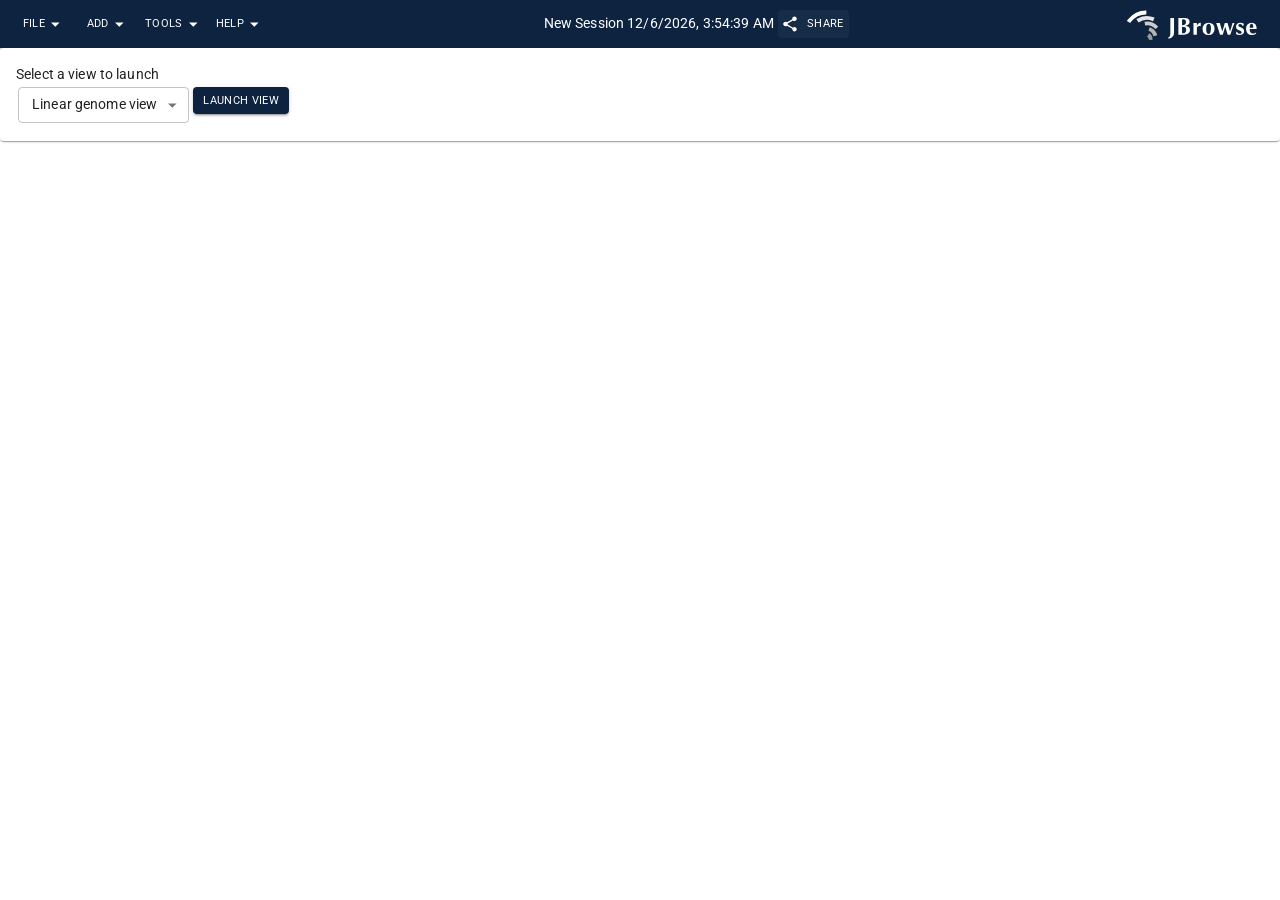
==== data/processed/jbrowse-app/index.html @ 56229f41 "Initial Konjac Gene Explorer site" ====
<!doctype html><html lang="en"><head><meta charset="utf-8"/><link rel="shortcut icon" href="favicon.ico"/><meta name="viewport" content="width=device-width,initial-scale=1"/><meta name="theme-color" content="#000000"/><meta name="description" content="A fast and flexible genome browser"/><link rel="manifest" href="manifest.json"/><title>JBrowse</title><style>*{overscroll-behavior-x:none}</style><script defer="defer" src="static/js/main.d3da3f70.js"></script></head><body><noscript>You need to enable JavaScript to run this app.</noscript><div id="root"></div></body></html>
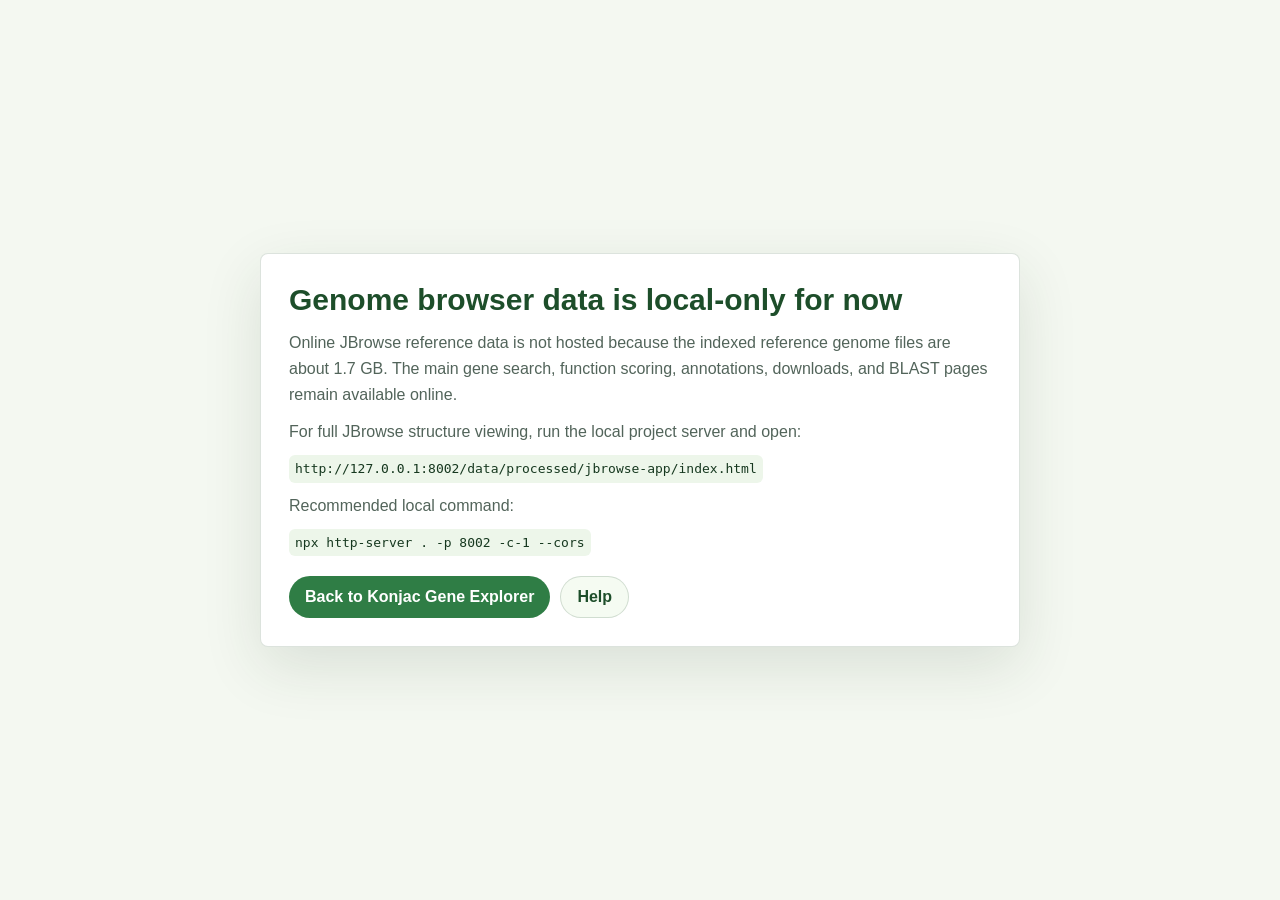
==== commit 902df921: "Show online notice for local-only JBrowse data" ====
--- a/data/processed/jbrowse-app/index.html
+++ b/data/processed/jbrowse-app/index.html
@@ -1 +1,114 @@
-<!doctype html><html lang="en"><head><meta charset="utf-8"/><link rel="shortcut icon" href="favicon.ico"/><meta name="viewport" content="width=device-width,initial-scale=1"/><meta name="theme-color" content="#000000"/><meta name="description" content="A fast and flexible genome browser"/><link rel="manifest" href="manifest.json"/><title>JBrowse</title><style>*{overscroll-behavior-x:none}</style><script defer="defer" src="static/js/main.d3da3f70.js"></script></head><body><noscript>You need to enable JavaScript to run this app.</noscript><div id="root"></div></body></html>+<!doctype html>
+<html lang="en">
+<head>
+  <meta charset="utf-8">
+  <link rel="shortcut icon" href="favicon.ico">
+  <meta name="viewport" content="width=device-width,initial-scale=1">
+  <meta name="theme-color" content="#000000">
+  <meta name="description" content="Konjac Gene Explorer genome browser">
+  <link rel="manifest" href="manifest.json">
+  <title>Konjac Genome Browser</title>
+  <style>
+    * { box-sizing: border-box; overscroll-behavior-x: none; }
+    body {
+      margin: 0;
+      font-family: Inter, "Segoe UI", Arial, sans-serif;
+      color: #172318;
+      background: #f4f8f1;
+    }
+    .online-note {
+      min-height: 100vh;
+      display: grid;
+      place-items: center;
+      padding: 32px 18px;
+    }
+    .online-card {
+      width: min(760px, 100%);
+      border: 1px solid rgba(61, 99, 70, 0.18);
+      border-radius: 8px;
+      background: #fff;
+      padding: 28px;
+      box-shadow: 0 20px 60px rgba(29, 54, 34, 0.12);
+    }
+    .online-card h1 {
+      margin: 0 0 12px;
+      font-size: 30px;
+      line-height: 1.2;
+      color: #1d4e2a;
+    }
+    .online-card p {
+      margin: 10px 0;
+      color: #52645a;
+      line-height: 1.65;
+    }
+    .online-card code {
+      display: inline-block;
+      max-width: 100%;
+      overflow-wrap: anywhere;
+      border-radius: 6px;
+      padding: 3px 6px;
+      color: #16381f;
+      background: #edf6ea;
+    }
+    .online-actions {
+      display: flex;
+      flex-wrap: wrap;
+      gap: 10px;
+      margin-top: 20px;
+    }
+    .online-actions a {
+      display: inline-flex;
+      align-items: center;
+      min-height: 42px;
+      border-radius: 999px;
+      padding: 10px 16px;
+      text-decoration: none;
+      font-weight: 800;
+      color: #fff;
+      background: #2f7d45;
+    }
+    .online-actions a.secondary {
+      color: #1d4e2a;
+      border: 1px solid rgba(61, 99, 70, 0.2);
+      background: #f5fbf2;
+    }
+  </style>
+</head>
+<body>
+  <noscript>You need to enable JavaScript to run this page.</noscript>
+  <div id="root"></div>
+  <script>
+    function isLocalJbrowseHost() {
+      return ['localhost', '127.0.0.1', '0.0.0.0'].includes(window.location.hostname);
+    }
+
+    function renderOnlineNotice() {
+      document.getElementById('root').innerHTML = `
+        <main class="online-note">
+          <section class="online-card">
+            <h1>Genome browser data is local-only for now</h1>
+            <p>Online JBrowse reference data is not hosted because the indexed reference genome files are about 1.7 GB. The main gene search, function scoring, annotations, downloads, and BLAST pages remain available online.</p>
+            <p>For full JBrowse structure viewing, run the local project server and open:</p>
+            <p><code>http://127.0.0.1:8002/data/processed/jbrowse-app/index.html</code></p>
+            <p>Recommended local command:</p>
+            <p><code>npx http-server . -p 8002 -c-1 --cors</code></p>
+            <div class="online-actions">
+              <a href="../../../#/">Back to Konjac Gene Explorer</a>
+              <a class="secondary" href="../../../#help">Help</a>
+            </div>
+          </section>
+        </main>
+      `;
+    }
+
+    if (isLocalJbrowseHost()) {
+      const script = document.createElement('script');
+      script.defer = true;
+      script.src = 'static/js/main.d3da3f70.js';
+      document.head.appendChild(script);
+    } else {
+      renderOnlineNotice();
+    }
+  </script>
+</body>
+</html>
